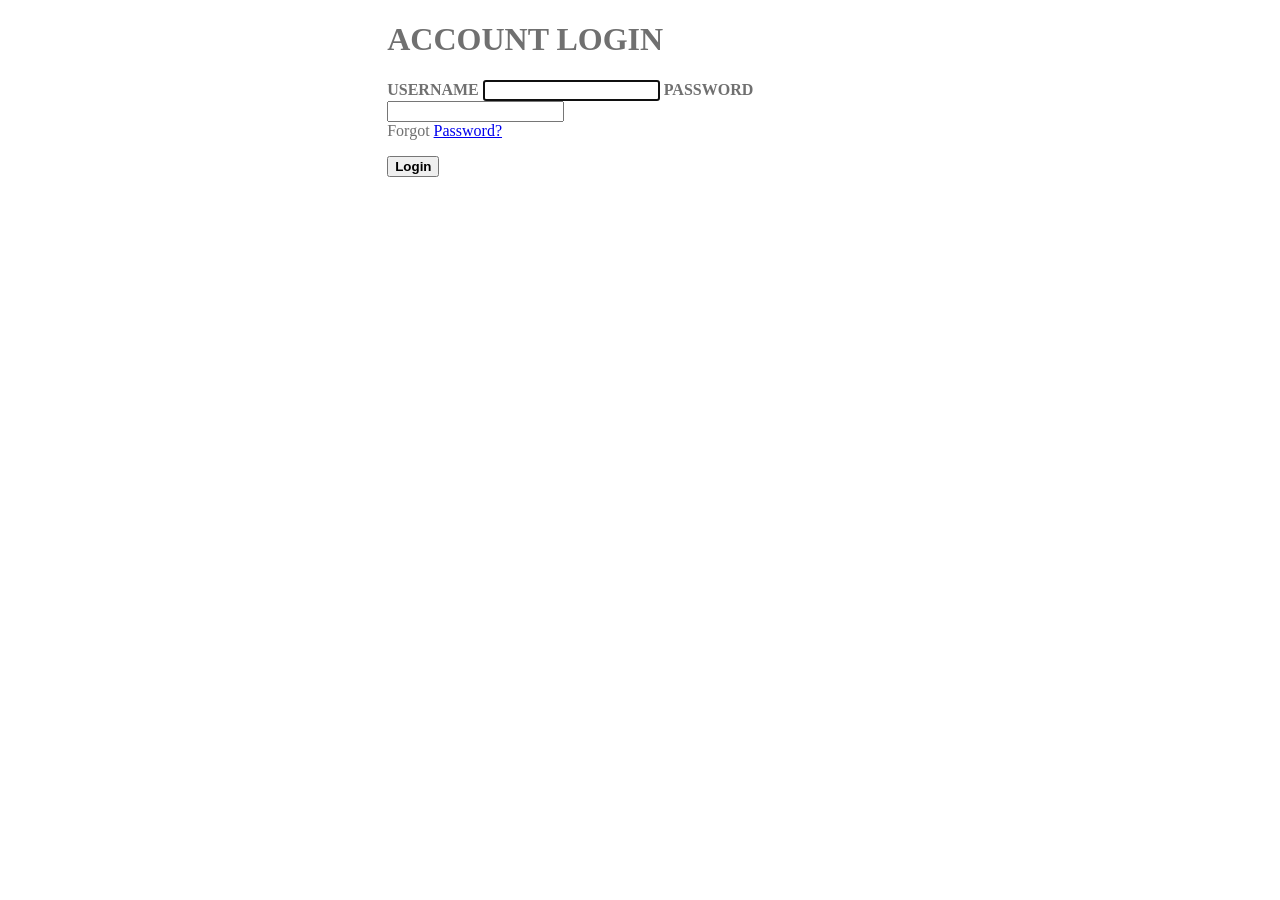
==== week-06/Day-03/SignUpForm/signup.html @ 053a0ef3 "chore(NewsLetter, SignUpForm)" ====
<!DOCTYPE html>
<html>
  <head>
    <meta charset="UTF-8">
    <link rel="stylesheet" href="stylesheet.css" type="text/css">
    <title>Login Form</title>
  </head>
  <body>
    <form action="action_page.php" method="get">

       <h1>ACCOUNT LOGIN</h1>

       <div class="container">
         <label for="uname"><b>USERNAME</b></label>
         <input type="text" name="uname" required autofocus>

         <label for="psw"><b>PASSWORD</b></label>
         <input type="password" name="psw" required>
       </div>

       <div id="psw">
         <span>Forgot <a href="#">Password?</a></span>
         <p class="clear-me"></p>
       </div>

       <div>
         <button id="login-btn" type="submit"><b>Login</b></button>
       </div>

    </form>
  </body>
</html>
---- week-06/Day-03/SignUpForm/stylesheet.css ----
form{
  display: block;
  margin-left: auto;
  margin-right: auto;
  width: 40%;
  color: #707070
}

div.formgrid{
  float: left;
}
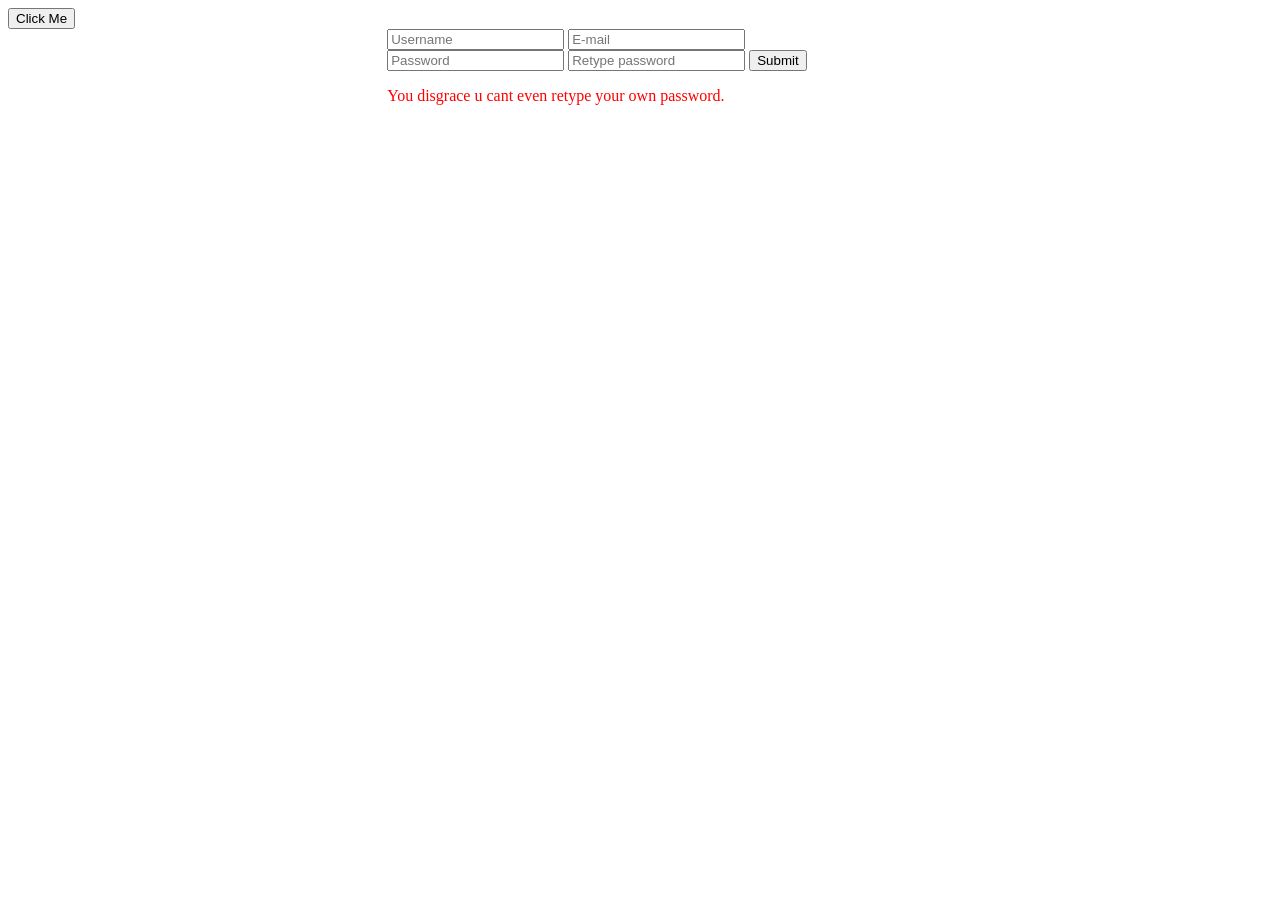
==== commit e23c8c0b: "feat(SignUpForm): add JS" ====
--- a/week-06/Day-03/SignUpForm/signup.html
+++ b/week-06/Day-03/SignUpForm/signup.html
@@ -1,32 +1,42 @@
 <!DOCTYPE html>
 <html>
+
   <head>
     <meta charset="UTF-8">
     <link rel="stylesheet" href="stylesheet.css" type="text/css">
     <title>Login Form</title>
   </head>
+
   <body>
-    <form action="action_page.php" method="get">
 
-       <h1>ACCOUNT LOGIN</h1>
+    <button onclick="myFunction()">Click Me</button>
 
-       <div class="container">
-         <label for="uname"><b>USERNAME</b></label>
-         <input type="text" name="uname" required autofocus>
+    <form action="https://newsletter-ws.herokuapp.com/register" method="post">
+      <input type="text" name="name" placeholder="Username" required>
+      <input type="email" name="email" placeholder="E-mail" required>
+      <input type="password" name="password" placeholder="Password" required>
+      <input type="password" name="passwordConfirmation" onchange="Validate()" placeholder="Retype password" required>
+      <input type="submit" value="Submit">
+      <p class="disgrace">You disgrace u cant even retype your own password.</p>
+    </form>
 
-         <label for="psw"><b>PASSWORD</b></label>
-         <input type="password" name="psw" required>
-       </div>
+    <script type="text/javascript">
 
-       <div id="psw">
-         <span>Forgot <a href="#">Password?</a></span>
-         <p class="clear-me"></p>
-       </div>
+      function myFunction(){
+      document.getElementByClass("disgrace").style.color = "green";
+      }
 
-       <div>
-         <button id="login-btn" type="submit"><b>Login</b></button>
-       </div>
+      function Validate() {
+        var password = document.getElementByName("password").value;
+        var confirmPassword = document.getElementByName("passwordConfirmation").value;
+        if (password != confirmPassword) {
+          document.getElementByClass("disgrace").style.display = "none";
+        }
+        else {
+          document.getElementByClass("disgrace").style.display = "block";
+        }
+     }
 
-    </form>
+   </script>
   </body>
 </html>
--- a/week-06/Day-03/SignUpForm/stylesheet.css
+++ b/week-06/Day-03/SignUpForm/stylesheet.css
@@ -9,3 +9,8 @@
 div.formgrid{
   float: left;
 }
+
+p.disgrace{
+  display: block;
+  color: red;
+}
